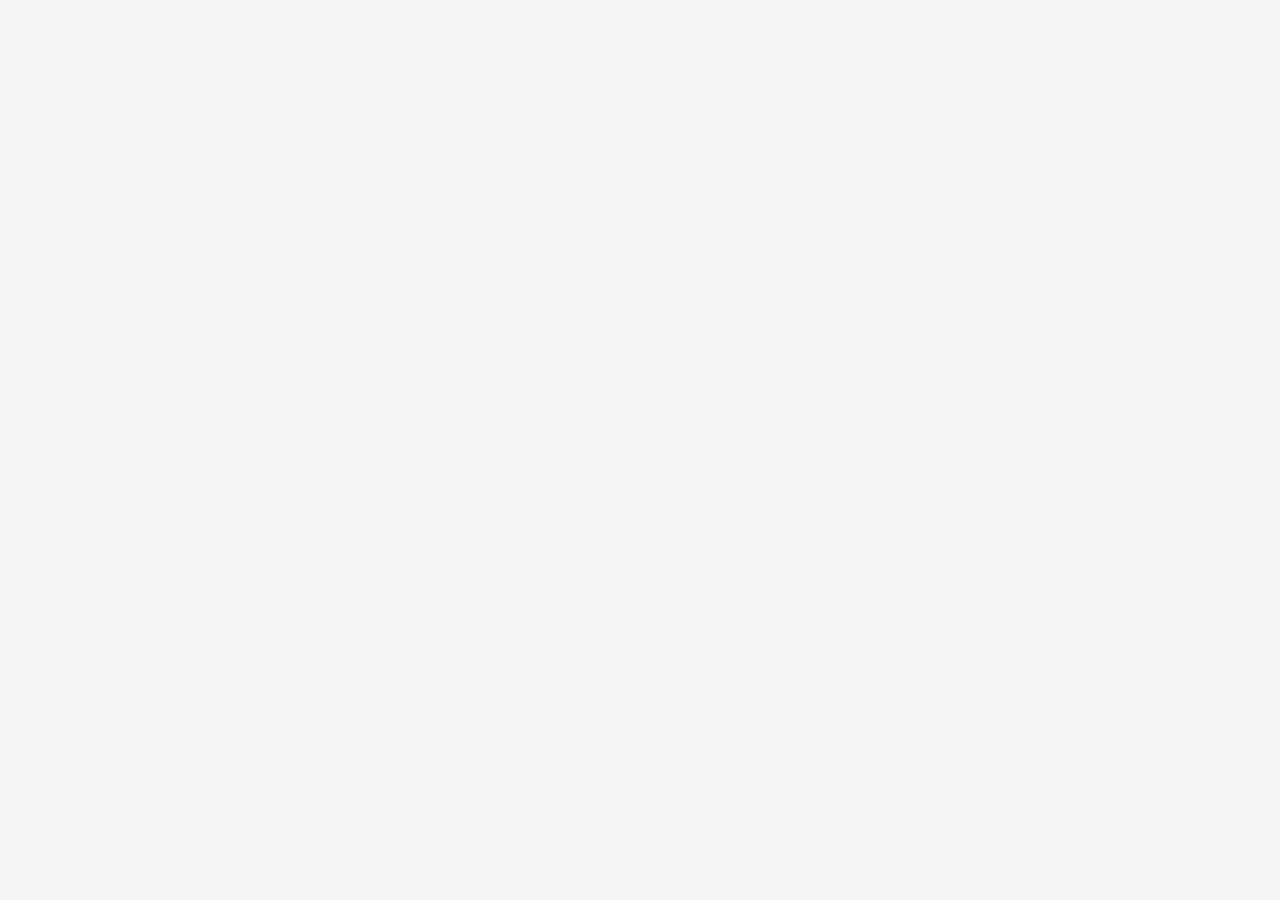
==== recipes.html @ c7d8be15 "still working" ====
<!DOCTYPE html>
<html lang="en" >     <!-- data-theme="dark" -->

<head>
    <meta charset="UTF-8">
    <meta name="viewport" content="width=device-width, initial-scale=1.0">

    <!-- primary meta tags -->
    <title>All Recipes - Cook.io</title>
    <meta name = "title" content="Yumhunt- Discover Delicious Recipes">
    <meta name="description" content="This is a recipe application made to help you at kitchen">

    <!-- favicon -->
    <link rel="shortcut icon" href="./favicon.svg" type="image/svg+xml">

    <!-- theme js -->
    <script src="./assets/js/theme.js"></script>

    <!-- google font -->
    <link rel="preconnect" href="https://fonts.googleapis.com">
    <link rel="preconnect" href="https://fonts.gstatic.com" crossorigin>
    <link href="https://fonts.googleapis.com/css2?family=DM+Sans:wght@400;500&family=DM+Serif+Display&display=swap"
        rel="stylesheet">

    <!-- material icon -->
    <link rel="stylesheet"
        href="https://fonts.googleapis.com/css2?family=Material+Symbols+Outlined:opsz,wght,FILL,GRAD@24,400,0..1,0" />

    <!-- custom css -->
    <link rel="stylesheet" href="./assets/css/style.css">

    <!-- custom js -->
    <script src="./assets/js/global.js" type="module"></script>
    <script src="./assets/js/recipes.js" type="module"></script>
</head>
<body>

    <!-- 
      - #HEADER 
    -->
    <header class="header" data-header>
        <a href="/" class="logo">
            <img src="./assets/images/logo-light.svg" width="156" height="32" alt="Cook.io" class="logo-light">
            <img src="./assets/images/logo-dark.svg" width="156" height="32" alt="Cook.io" class="logo-dark">
        </a>

        <nav class="navbar">
            <ul class="navbar-list">

                <li>
                    <a href="/" class="navbar-link title-small has-state">Home</a>
                    <a href="#" class="navbar-link title-small has-state active">Recipes</a>
                </li>

            </ul>

        </nav> 

        <button class="icon-btn theme-switch has-state" aria-pressed="false" aria-label="Toggle light and dark theme" data-theme-btn>
            <span class="material-symbols-outlined light-icon" aria-hidden="true">light_mode</span>
            <span class="material-symbols-outlined dark-icon" aria-hidden="true">dark_mode</span>
        </button>

        <a href="./saved-recipes.html" class="btn btn-primary has-icon">
            <span class="material-symbols-outlined" aria-hidden="true">book</span>
            <span class="span">Saved Recipes</span>
        </a>

    </header>


    <!-- 
      - # MOBILE NAV 
    -->

    <nav class="mobile-nav" aria-label="primary">
        <ul class="nav-list">

            <li class="nav-item">
                <a href="#" class="nav-link" aria-current="true">
                    <span class="item-icon">
                        <span class="material-symbols-outlined" aria-hidden="true">lunch_dining</span>
                    </span>

                    <span class="label-medium">Recipes</span>
                </a>
            </li>

            <li class="nav-item">
                <a href="/" class="nav-link">
                    <span class="item-icon">
                        <span class="material-symbols-outlined" aria-hidden="true">home</span>
                    </span>

                    <span class="label-medium">Home</span>
                </a>
            </li>
            
            <li class="nav-item">
                <a href="./saved-recipes.html" class="nav-link">
                    <span class="item-icon">
                        <span class="material-symbols-outlined" aria-hidden="true">book</span>
                    </span>

                    <span class="label-medium">Saved</span>
                </a>
            </li>

        </ul>    
    </nav>



    <main>
        <article class="article recipe-page">

            <!--
              -# FILTER BAR
            -->

            <div class="filter-bar" data-filter-bar>

                <div class="title-wrapper">

                    <span class="material-symbols-outlined" aria-hidden="true">filter_list</span>
                    <p class="title-medium">Filters</p>

                    <button class="close-btn has-state" aria-label = "Close filter bar" data-filter-toggler>
                        <span class="material-symbols-outlined" aria-hidden="true">close</span>
                    </button>

                </div>

                <div class="filter-content">

                    <div class="search-wrapper">
                        <div class="input-outlined">
                            <label for="search" class="body-large label">Search</label>

                            <input type="search" name="search" id="search" placeholder="Search recipes" class="input-field body-large">
                        </div>
                    </div>

                    <div class="accordion-container" data-accordation>

                        <button class="accordion-btn has-state" aria-controls="cook-time" aria-expanded="false" data-accordation-btn>

                            <span class="material-symbols-outlined" aria-hidden="true">timer</span>
                            <p class="label-large">Cooking Time</p>

                            <span class="material-symbols-outlined trailing-icon" aria-hidden="true">expand_more</span>

                        </button>

                        <label class="filter-chip label-large">
                            &lt; 5 minutes
                            <input type="radio" name="cook-time" value="5" aria-label="5 or less minutes" class="checkbox">
                        </label>

                        <label class="filter-chip label-large">
                            5 - 10 minutes
                            <input type="radio" name="cook-time" value="5-10" aria-label="5 to 10 minutes" class="checkbox">
                        </label>

                        <label class="filter-chip label-large">
                            10 - 20 minutes
                            <input type="radio" name="cook-time" value="10-20" aria-label="10 to 20 minutes" class="checkbox">
                        </label>

                        <label class="filter-chip label-large">
                            20 - 30 minutes
                            <input type="radio" name="cook-time" value="20-30" aria-label="20 to 30 minutes" class="checkbox">
                        </label>

                        <label class="filter-chip label-large">
                            30 - 40 minutes
                            <input type="radio" name="cook-time" value="40-50" aria-label="40 to 50 minutes" class="checkbox">
                        </label>

                        <label class="filter-chip label-large">
                            50 - 60 minutes
                            <input type="radio" name="cook-time" value="50-60" aria-label="50 to 60 minutes" class="checkbox">
                        </label>

                        <label class="filter-chip label-large">
                            &gt; 1 hours
                            <input type="radio" name="cook-time" value="60+" aria-label="1 or more hours" class="checkbox">
                        </label>

                    </div>

                    <div class="accordion-container" data-accordation>

                        <button class="accordion-btn has-state" aria-controls="ingr" aria-expanded="false" data-accordation-btn>

                            <span class="material-symbols-outlined" aria-hidden="true">nutrition</span>
                            <p class="label-large">Ingredients</p>

                            <span class="material-symbols-outlined trailing-icon" aria-hidden="true">expand_more</span>

                        </button>

                        <label class="filter-chip label-large">
                            &lt; 5 minutes
                            <input type="radio" name="cook-time" value="5" aria-label="5 or less minutes" class="checkbox">
                        </label>

                        <label class="filter-chip label-large">
                            5 - 10 minutes
                            <input type="radio" name="cook-time" value="5-10" aria-label="5 to 10 minutes" class="checkbox">
                        </label>

                        <label class="filter-chip label-large">
                            10 - 20 minutes
                            <input type="radio" name="cook-time" value="10-20" aria-label="10 to 20 minutes" class="checkbox">
                        </label>

                        <label class="filter-chip label-large">
                            20 - 30 minutes
                            <input type="radio" name="cook-time" value="20-30" aria-label="20 to 30 minutes" class="checkbox">
                        </label>

                        <label class="filter-chip label-large">
                            30 - 40 minutes
                            <input type="radio" name="cook-time" value="40-50" aria-label="40 to 50 minutes" class="checkbox">
                        </label>

                        <label class="filter-chip label-large">
                            50 - 60 minutes
                            <input type="radio" name="cook-time" value="50-60" aria-label="50 to 60 minutes" class="checkbox">
                        </label>

                        <label class="filter-chip label-large">
                            &gt; 1 hours
                            <input type="radio" name="cook-time" value="60+" aria-label="1 or more hours" class="checkbox">
                        </label>

                    </div>

                </div>

            </div>


        </article>
    </main>




    <!-- 
      - #FOOTER
     -->


    <footer class="footer">

        <p class="copyright body-medium">Created by DUCK, FLOWER, PENGUIN</p>

        <a href="/" class="logo">
            <img src="./assets/images/logo-light.svg" width="156" height="32" alt="Cook.io" class="logo-light">
            <img src="./assets/images/logo-dark.svg" width="156" height="32" alt="Cook.io" class="logo-dark">
        </a>

        <a href="https://www.edamam.com/" target="_blank" class="edamam">
            <img src="./assets/images/edamam.svg" width="200" height="40" loading="lazy" alt="edamam free recipe api">
        </a>

    </footer>

    <div class="snackbar-container">
        <div class="snackbar">
            <p class="body-medium">Added to Recipe Book</p>
        </div>
    </div>







</body>
</html>
---- assets/css/style.css ----
/*-----------------------------------*\
  #style.css
\*-----------------------------------*/





/*-----------------------------------*\
  #CUSTOM PROPERTY
\*-----------------------------------*/

:root {
  /**
    * COLORS
    */

  --white: hsl(0, 0%, 100%);
  --overlay-bg: hsla(0, 3%, 13%, 0.5);

  /* LIGHT THEME */
  --light-background: hsl(0, 0%, 96%);
  --light-on-background: hsl(0, 3%, 13%);
  --light-on-background-variant: hsl(20, 3%, 19%);
  --light-primary: hsl(11, 87%, 59%);
  --light-primary-hover: hsl(11, 60%, 50%);
  --light-primary-container: hsl(14, 57%, 95%);
  --light-error: hsl(1, 73%, 42%);
  --light-active-indicator: hsl(12, 58%, 88%);
  --light-image-background: hsl(0, 0%, 70%);
  --light-badge-btn: hsl(30, 58%, 88%);
  --light-on-badge-btn: hsl(24, 7%, 14%);
  --light-outline: hsl(10, 19%, 88%);
  --light-input-outline: hsl(7, 7%, 73%);
  --light-input-outline-hover: hsl(9, 3%, 52%);
  --light-alpha-10: hsla(0, 0%, 0%, 0.1);
  --light-alpha-20: hsla(0, 0%, 0%, 0.2);

  /* DARK THEME */
  --dark-background: hsl(0, 0%, 10%);
  --dark-on-background: hsl(11, 3%, 87%);
  --dark-on-background-variant: hsl(11, 3%, 81%);
  --dark-primary: hsl(11, 87%, 64%);
  --dark-primary-hover: hsl(11, 51%, 51%);
  --dark-primary-container: hsl(15, 3%, 15%);
  --dark-error: hsl(1, 69%, 59%);
  --dark-active-indicator: hsl(15, 25%, 22%);
  --dark-image-background: hsl(0, 0%, 30%);
  --dark-badge-btn: hsl(30, 28%, 13%);
  --dark-on-badge-btn: hsl(30, 8%, 86%);
  --dark-outline: hsl(11, 3%, 20%);
  --dark-input-outline: hsl(11, 3%, 29%);
  --dark-input-outline-hover: hsl(0, 4%, 58%);
  --dark-alpha-10: hsla(0, 0%, 100%, 0.1);
  --dark-alpha-20: hsla(0, 0%, 100%, 0.2);

  /**
   * TYPOGRAPHY
   */

  /* font family */
  --font-primary: 'DM Serif Display', serif;
  --font-secondary: 'DM Sans', sans-serif; 

  /* font size */
  --fs-base: 62.5%;
  --fs-display-large: 2.8rem;
  --fs-display-medium: 3.2rem;
  --fs-display-small: 2.6rem;
  --fs-headline-small: 2.4rem;
  --fs-title-medium: 1.6rem;
  --fs-title-small: 1.4rem;
  --fs-body-large: 1.6rem;
  --fs-body-medium: 1.4rem;
  --fs-label-large: 1.4rem;
  --fs-label-medium: 1.2rem;
  --fs-label-small: 1.1rem;

  /* font weight */
  --weight-regular: 400;
  --weight-medium: 500;

  /*
   * BORDER RADIUS
   */
  --radius-4: 4px;
  --radius-8: 8px;
  --radius-circle: 50%;
  --radius-pill: 500px;

  /*
   * BOX SHADOW
   */
  --shadow-1: 0 -1px 8px hsla(0, 0%, 0%, 0.2);
  --shadow-2: 0 2px 4px 1px hsla(0, 0%, 0%, 0.3);

  /*
   * OTHERS
   */
  --header-height: 64px;
  --mobile-nav-height: 80px;
  --section-gap: 32px;

}

@media(prefers-reduced-motion: no-preference) {
  :root {

    /**
     * TRANSITIONS
     */
    
    --transition-timing-function: cubic-bezier(0.2, 0, 0, 1);
    --transition-short: 200ms var(--transition-timing-function);
    --transition-medium: 500ms var(--transition-timing-function); 

  }
}

[data-theme="light"] {
  color-scheme: light;

  --background: var(--light-background);
  --on-background: var(--light-on-background);
  --on-background-variant: var(--light-on-background-variant);
  --primary: var(--light-primary);
  --primary-hover: var(--light-primary-hover) ;
  --primary-container: var(--light-primary-container);
  --error: var(--light-error);
  --active-indicator: var(--light-active-indicator);
  --image-background: var(--light-image-background);
  --badge-btn: var(--light-badge-btn);
  --on-badge-btn: var(--light-on-badge-btn);
  --outline: var(--light-outline);
  --input-outline: var(--light-input-outline);
  --input-outline-hover: var(--light-input-outline-hover);
  --alpha-10: var(--light-alpha-10);
  --alpha-20: var(--light-alpha-20);
  
}


[data-theme="dark"] {
  color-scheme: dark;

  --background: var(--dark-background);
  --on-background: var(--dark-on-background);
  --on-background-variant: var(--dark-on-background-variant);
  --primary: var(--dark-primary);
  --primary-hover: var(--dark-primary-hover) ;
  --primary-container: var(--dark-primary-container);
  --error: var(--dark-error);
  --active-indicator: var(--dark-active-indicator);
  --image-background: var(--dark-image-background);
  --badge-btn: var(--dark-badge-btn);
  --on-badge-btn: var(--dark-on-badge-btn);
  --outline: var(--dark-outline);
  --input-outline: var(--dark-input-outline);
  --input-outline-hover: var(--dark-input-outline-hover);
  --alpha-10: var(--dark-alpha-10);
  --alpha-20: var(--dark-alpha-20);
  
}





/*-----------------------------------*\
  #RESET
\*-----------------------------------*/

*,
*::before,
*::after {
  margin: 0;
  padding: 0;
  box-sizing: border-box;
}

li { list-style: none;}

a,
img,
span,
input,
button {display: block;}

a {
  color: inherit;
  text-decoration: none;
}

img {height: auto;}

input,
button {
  background: none;
  border: none;
  font: inherit;
}

input {width: 100%;}

button {
  color: inherit;
  cursor: pointer;
}

html {
  font-family: var(--font-secondary);
  font-size: var(--fs-base);
  scroll-behavior: smooth;
  -webkit-tap-highlight-color: transparent;
}

body {
  background-color: var(--background);
  color: var(--on-background);
  font-size: var(--fs-body-medium);
  font-weight: var(--weight-regular);
  line-height: 20px;
  letter-spacing: 0.25px;
  min-height: 100vh;
  display: flex;
  flex-direction: column;
  padding-block: calc(var(--header-height) + 16px) var(--mobile-nav-height);
  opacity: 0;
  animation: fade 300ms var(--transition-timing-function) forwards;
}

@keyframes fade {
  0% {opacity: 0;}
  100% {opacity: 1;}
}

main {flex-grow: 1;}

:focus-visible { outline-color: var(--primary);}



/*-----------------------------------*\
  #TYPOGRAPHY
\*-----------------------------------*/

.display-large {
  font-family: var(--font-primary);
  font-size: var(--fs-display-large);
  font-weight: var(--weight-regular);
  line-height: 32px;
  letter-spacing: -0.25px;
}

.display-medium {
  font-size: var(--fs-display-medium);
  line-height: 36px;
}

.display-small {
  font-family: var(--font-primary);
  font-size: var(--fs-display-small);
  font-weight: var(--weight-regular);
  line-height: 32px;
}

.headline-small {
  font-size: var(--fs-headline-small);
  font-weight: var(--weight-regular);
  line-height: 32px;
}

.title-medium {
  font-size: var(--fs-title-medium);
  font-weight: var(--weight-medium);
  line-height: 24px;
  letter-spacing: 0.15px;
}

.title-small {
  font-size: var(--fs-title-small);
  font-weight: var(--weight-medium);
  line-height: 20px;
  letter-spacing: 0.1px;
}

.body-large {
  font-size: var(--fs-body-large);
  line-height: 24px;
  letter-spacing: 0.5px;
}

.body-medium {
  font-size: var(--fs-body-medium);
  line-height: 20px;
  letter-spacing: 0.25px;
}

.label-large {
  font-size: var(--fs-label-large);
  font-weight: var(--weight-medium);
  line-height: 20px;
  letter-spacing: 01px;
}

.label-medium {
  font-size: var(--fs-label-medium);
  font-weight: var(--weight-medium);
  line-height: 16px;
  letter-spacing: 0.5px;
}

.label-small {
  font-size: var(--fs-label-small);
  font-weight: var(--weight-medium);
  line-height: 16px;
  letter-spacing: 0.5px;
}

/*-----------------------------------*\
  #REUSED STYLE
\*-----------------------------------*/

.has-state {
  position: relative;
  overflow: hidden;
}

.has-state::after {
  content: "";
  position: absolute;
  inset: 0;
  transition: var(--transition-short);
}

.has-state::where(:hover, :focus-visible):not(:active)::after {
  background-color: var(--alpha-10);
}

.material-symbols-outlined {
  display: block;
  width: 1rem;
  height: 1rem;
  overflow: hidden;
  font-variation-settings: 
  'FILL' 0,
  'wght' 400
  'GRAD' 0
  'opsz' 24;
}

.section { margin-block-end: var(--section-gap);}

.container {
  max-width: 1130px;
  width: 100%;
  margin-inline: auto;
  padding-inline: 16px;
}

.grid-list {
  display: grid;
  grid-template-columns: repeat(auto-fill, minmax(172px, 1fr));
  gap: 12px 8px;
}

.img-holder {
  background-color: var(--image-background);
  background-image: url("../images/image-placeholder.svg");
  background-repeat: no-repeat;
  background-size: 30%;
  background-position: center;
  overflow: hidden;
}

.img-cover {
  width: 100%;
  height: 100%;
  object-fit: cover;
}

.section-title { margin-block-end: 12px; }


.snackbar-container {
  position: fixed;
  bottom: calc(var(--mobile-nav-height) + 16px);
  left: 16px;
  right: 16px;
  display: grid;
  gap: 8px;
  z-index: 4;
}




/*-----------------------------------*\
  #COMPONENTS
\*-----------------------------------*/

/**
 * Secondary tab
 */

.tab-list {
  display: flex;
  color: var(--on-background-variant);
  box-shadow: inset 0 -1px 0 var(--outline);
  overflow-x: auto;
  scrollbar-width: none;
}

.tab-list::-webkit-scrollbar {display: none;}

.tab-btn {
  height: 48px;
  padding-inline: 24px;
  border-block-end: 2px solid transparent;
  transition: var(--transition-short);
  flex: 1 0 80px;
}

.tab-btn:where(:hover, :focus-visible):not(:active) {
  background-color: var(--alpha-10);
}

.tab-btn[aria-selected="true"] {
  color: var(--on-background);
  border-color: var(--primary);
}


/**
 * Skeleton
 */

.skeleton {
  background-color: var(--on-background);
  animation: skeleton-loading 500ms linear infinite alternate;
}

@keyframes skeleton-loading {
  0% { opacity: 0.2;}
  100% {opacity: 0.4;}
}

.skeleton-card .card-banner {
  aspect-ratio: 1 / 1;
  width: 100%;
  border-radius: var(--radius-4);
}

.skeleton-card .card-title {
  margin-block: 8px;
  height: 16px;
  width: 50%;
}

.skeleton-card .card-text {
  height: 12px;
  width: 80%;
}


/**
 * Card
 */

 .card {
  position: relative;
  display: flex;
  flex-direction: column;
  height: 100%;
 }

 .card:not(:has(.skeleton)) {
  animation: fade-in 500ms var(--transition-timing-function) forwards;
  transform: translateY(30px);
  opacity: 0;
 }

 @keyframes fade-in {
  0% {
    transform: translateY(30px);
    opacity: 0;
  }
  100% {
    transform: translateY(0);
    opacity: 1;
  }
 }

 .card-media {
  aspect-ratio: 1 / 1;
  border-radius: var(--radius-4);
 }

 .card-body {
  flex-grow: 1;
  padding: 8px;
  display: flex;
  flex-direction: column;
  justify-content: space-between;
  gap: 8px;
 }

.card-link {
  display: -webkit-box;
  -webkit-box-orient: vertical;
  -webkit-line-clamp: 2;
  overflow-y: hidden;
  transition: var(--transition-short);
}

.card-link:where(:hover, :focus-visible) { color: var(--primary);}

.card-link::before {
  content: "";
  position: absolute;
  inset: 0;
}

.card :where(.meta-wrapper, .meta-item) {
  display: flex;
  align-items: center;
}

.card .meta-wrapper { justify-content: space-between;}

.card .meta-item { gap : 8px; }

.card .meta-item .material-symbols-outlined { font-size: 1.8rem ;}

.saved .bookmark-add,
.removed .bookmark {display: none; }

.saved .bookmark {font-variation-settings: "FILL" 1; }


/**
 * Icon Button
 */

.icon-btn {
  width: 40px;
  height: 40px;
  display: grid;
  place-items: center;
  background-color: var(--primary-container);
  border-radius: var(--radius-circle);
}


/**
 * Button
 */

.btn {
  height: 40px;
  max-width: max-content;
  padding-inline: 24px;
  display: flex;
  justify-content: center;
  align-items: center;
  gap: 8px;
  border-radius: var(--transition-short);
}

.btn .material-symbols-outlined { font-size: 1.8rem;}

.btn.has-icon { padding-inline-start: 16px;}

/* primary button */

.btn-primary {
  background-color: var(--primary);
  color: var(--white);
}

.btn-primary:where(:hover, :focus-visible):not(:active) {
  background-color: var(--primary-hover);
}

/* secondary button */

.btn-secondary { background-color: var(--primary-container);}

/* badge button */

.badge-btn {
  height: 40px;
  border-radius: var(--radius-pill);
  background-color: var(--badge-btn);
  color: var(--on-badge-btn);
  max-width: max-content;
  padding-inline: 16px;
  display: grid;
  place-items: center;
}


/* filter button */


/**
 * Input
 */


/**
 * Filter chip
 */


/**
 * Badge
 */


/**
 * Snackbar
 */

.snackbar {
  height: 48px;
  width: 100%;
  background-color: var(--on-background-variant);
  color: var(--background);
  padding-inline: 16px;
  display: flex;
  justify-content: space-between;
  align-items: center;
  border-radius: var(--radius-4);
  box-shadow: var(--shadow-1);
  animation: snackbar 3s var(--transition-timing-function) forwards;
}

@keyframes snackbar {
  0% {
    height: 0;
    width: 0;
  }
  10%,
  95% {
    height: 48px;
    opacity: 1;
  }
  100% { opacity: 0;}
}





/*-----------------------------------*\
  #HEADER
\*-----------------------------------*/

.navbar,
.header .btn-primary { display: none; }

.header {
  background-color: var(--background);
  position: fixed;
  top: 0;
  left: 0;
  width: 100%;
  height: var(--header-height);
  display: flex;
  /* justify-content: center; */
  align-items: center;
  gap: 20px;
  padding-inline: 16px;
  border-block-end: 1px solid var(--outline);
  z-index: 4;
}

.theme-switch { margin-inline-start: auto;}

[data-theme="light"] :where(.logo-dark, .theme-switch .light-icon), 
[data-theme="dark"] :where(.logo-light, .theme-switch .dark-icon) {
  display: none;
} 


/*-----------------------------------*\
  #MOBILE NAV
\*-----------------------------------*/

.mobile-nav { 
  position: fixed;
  bottom: 0;
  left: 0;
  width: 100%;
  height: var(--mobile-nav-height);
  background-color: var(--primary-container);
  color: var(--on-background-variant);
  padding-block: 12px 16px;
  z-index: 4;
  box-shadow: var(--shadow-1); 
}

.mobile-nav .nav-list {
  display: grid;
  grid-template-columns: repeat(3, 1fr);
  text-align: center;
}

.mobile-nav .nav-link[aria-current="true"] { color: var(--on-background);}

.mobile-nav .item-icon {
  width: 64px;
  height: 32px;
  display: grid;
  place-items: center;
  border-radius: var(--radius-pill);
  margin-inline: auto;
  margin-block-end: 4px;
  transition: var(--transition-short);
}

.mobile-nav .nav-link:where(:hover, :focus-visible) .item-icon {
  background-color: var(--alpha-10);
}

.mobile-nav .nav-link[aria-current="true"] { color: var(--on-background);}

.mobile-nav .nav-link[aria-current="true"] .item-icon {
  background-color: var(--active-indicator);
}

.mobile-nav .nav-link[aria-current="true"] .material-symbols-outlined {
  font-variation-settings: 'FILL' 1;
}




/*-----------------------------------*\
  #HERO
\*-----------------------------------*/

.hero { padding-inline: 16px; }

.banner-card {
  background-color: var(--image-background);
  color: var(--white);
  background-image: url("../images/hero-banner-small.jpg");
  background-repeat: no-repeat;
  background-position: center;
  background-size: cover;
  height: 480px;
  display: grid;
  grid-template-columns: 1fr;
  place-content: center;
  padding-inline: 20px;
  border-radius: var(--radius-8);
  text-align: center;
}

.hero .search-wrapper {
  position: relative;
  color: var(--on-background);
  border-radius: var(--radius-4);
  max-width: 480px;
  width: 100%;
  margin-inline: auto;
  margin-block: 16px 12px;
  overflow: hidden;
}

.hero .search-wrapper .leading-icon {
  position: absolute;
  top: 50%;
  left: 16px;
  transform: translateY(-50%);
}

.search-field {
  height: 56px;
  background-color: var(--primary-container);
  padding-inline: 56px;
  outline: none;
}

.search-submit {
  position: absolute;
  top: 4px;
  right: 4px;
  bottom: 4px;
  width: 48px;
  display: grid;
  place-items: center;
  background-color: var(--primary);
  color: var(--white);
  border-radius: var(--radius-4);
  transition: var(--transition-short);
}

.search-submit:where(:hover, :focus-visible) :not(:active) {
  background-color: var(--primary-hover);
}


.search-wrapper {
  display: flex;
  justify-content: center;
  align-items: center;
}


/*-----------------------------------*\
  #TAB
\*-----------------------------------*/

.tab .tab-list {
  background-color: var(--background);
  position: sticky;
  top: var(--header-height);
  margin-inline: -16px;
  padding-inline: 16px;
  margin-block: 16px 12px;
  z-index: 1;
}

.tab-panel[hidden] {display: none;}

.tab .btn-secondary {
  max-width: 100%;
  margin-block-start: 12px;
}





/*-----------------------------------*\
  #RECIPE SLIDER
\*-----------------------------------*/

.slider {
  --gap: 8px;
  position: relative;
  overflow-x: auto;
  scroll-snap-type: inline mandatory;
  padding-block-end: 5px;
}

.slider::-webkit-scrollbar { height: 4px; }

.slider::-webkit-scrollbar-thumb { background-color: transparent; }

.slider:where(:hover, :focus-within)::-webkit-scrollbar-thumb {
  background-color: var(--alpha-10);
}

.slider-wrapper {
  display: flex;
  align-items: stretch;
  gap: var(--gap);
  transition: var(--transition-medium);
}

.slider-item {
  min-width: calc(50% - 4px);
  scroll-snap-align: start;
}

.load-more-card {
  height: 100%;
  background-color: var(--primary-container);
  border-radius: var(--radius-4);
  border: 1px solid var(--outline);
  display: flex;
  justify-content: center;
  align-items: center;
  gap: 8px;
}



/*-----------------------------------*\
  #TAG
\*-----------------------------------*/

.tag  { text-align: center; }

.tag .section-text {
  max-width: 50ch;
  margin-inline: auto;
}

.tag-list {
  display: flex;
  flex-wrap: wrap;
  justify-content: center;
  align-items: center;
  gap: 8px;
  margin-block-start: 24px;
}






/*-----------------------------------*\
  #FOOTER
\*-----------------------------------*/

.footer .logo { display: none; }

.footer {
  padding: 16px;
  display: flex;
  flex-wrap: wrap;
  justify-content: center;
  align-items: center;
  column-gap: 12px;
  border-block-start: 1px solid var(--outline);
}

.copyright { opacity: 0.8; }

.footer .edamam img {width: 180px; }





/*-----------------------------------*\
  #FILTER BAR
\*-----------------------------------*/





/*-----------------------------------*\
  #RECIPE PAGE
\*-----------------------------------*/





/*-----------------------------------*\
  #DETAIL PAGE
\*-----------------------------------*/

/* Skeleton */





/*-----------------------------------*\
  #SAVED RECIPE PAGE
\*-----------------------------------*/





/*-----------------------------------*\
  #MEDIA QUERIES
\*-----------------------------------*/
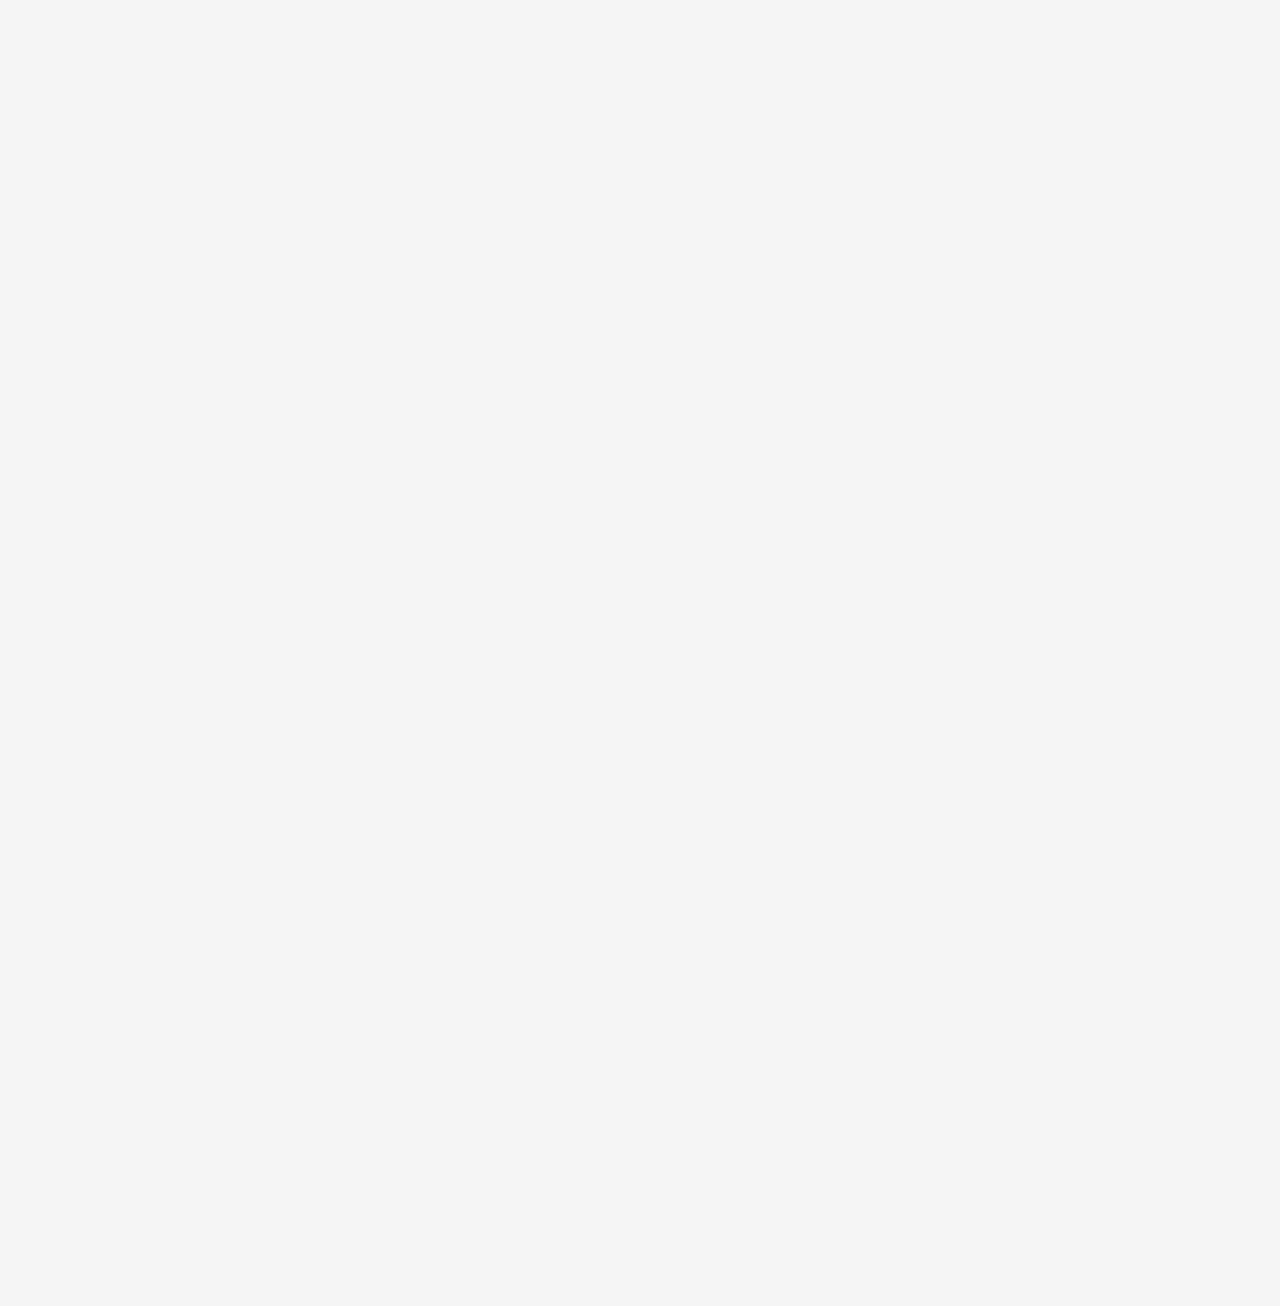
==== commit ae84a3e7: "till diet" ====
--- a/recipes.html
+++ b/recipes.html
@@ -152,40 +152,48 @@
 
                         </button>
 
-                        <label class="filter-chip label-large">
-                            &lt; 5 minutes
-                            <input type="radio" name="cook-time" value="5" aria-label="5 or less minutes" class="checkbox">
-                        </label>
-
-                        <label class="filter-chip label-large">
-                            5 - 10 minutes
-                            <input type="radio" name="cook-time" value="5-10" aria-label="5 to 10 minutes" class="checkbox">
-                        </label>
-
-                        <label class="filter-chip label-large">
-                            10 - 20 minutes
-                            <input type="radio" name="cook-time" value="10-20" aria-label="10 to 20 minutes" class="checkbox">
-                        </label>
-
-                        <label class="filter-chip label-large">
-                            20 - 30 minutes
-                            <input type="radio" name="cook-time" value="20-30" aria-label="20 to 30 minutes" class="checkbox">
-                        </label>
-
-                        <label class="filter-chip label-large">
-                            30 - 40 minutes
-                            <input type="radio" name="cook-time" value="40-50" aria-label="40 to 50 minutes" class="checkbox">
-                        </label>
-
-                        <label class="filter-chip label-large">
-                            50 - 60 minutes
-                            <input type="radio" name="cook-time" value="50-60" aria-label="50 to 60 minutes" class="checkbox">
-                        </label>
-
-                        <label class="filter-chip label-large">
-                            &gt; 1 hours
-                            <input type="radio" name="cook-time" value="60+" aria-label="1 or more hours" class="checkbox">
-                        </label>
+                        <div class="accordion-content" id="cook-time">
+
+                            <div class="accordion-overflow" data-filter="time">
+
+                                <label class="filter-chip label-large">
+                                    &lt; 5 minutes
+                                    <input type="radio" name="cook-time" value="5" aria-label="5 or less minutes" class="checkbox">
+                                </label>
+
+                                <label class="filter-chip label-large">
+                                    5 - 10 minutes
+                                    <input type="radio" name="cook-time" value="5-10" aria-label="5 to 10 minutes" class="checkbox">
+                                </label>
+
+                                <label class="filter-chip label-large">
+                                    10 - 20 minutes
+                                    <input type="radio" name="cook-time" value="10-20" aria-label="10 to 20 minutes" class="checkbox">
+                                </label>
+
+                                <label class="filter-chip label-large">
+                                    20 - 30 minutes
+                                    <input type="radio" name="cook-time" value="20-30" aria-label="20 to 30 minutes" class="checkbox">
+                                </label>
+
+                                <label class="filter-chip label-large">
+                                    30 - 40 minutes
+                                    <input type="radio" name="cook-time" value="40-50" aria-label="40 to 50 minutes" class="checkbox">
+                                </label>
+
+                                <label class="filter-chip label-large">
+                                    50 - 60 minutes
+                                    <input type="radio" name="cook-time" value="50-60" aria-label="50 to 60 minutes" class="checkbox">
+                                </label>
+
+                                <label class="filter-chip label-large">
+                                    &gt; 1 hours
+                                    <input type="radio" name="cook-time" value="60+" aria-label="1 or more hours" class="checkbox">
+                                </label>
+
+                            </div>
+                        
+                        </div>
 
                     </div>
 
@@ -200,40 +208,151 @@
 
                         </button>
 
-                        <label class="filter-chip label-large">
-                            &lt; 5 minutes
-                            <input type="radio" name="cook-time" value="5" aria-label="5 or less minutes" class="checkbox">
-                        </label>
-
-                        <label class="filter-chip label-large">
-                            5 - 10 minutes
-                            <input type="radio" name="cook-time" value="5-10" aria-label="5 to 10 minutes" class="checkbox">
-                        </label>
-
-                        <label class="filter-chip label-large">
-                            10 - 20 minutes
-                            <input type="radio" name="cook-time" value="10-20" aria-label="10 to 20 minutes" class="checkbox">
-                        </label>
-
-                        <label class="filter-chip label-large">
-                            20 - 30 minutes
-                            <input type="radio" name="cook-time" value="20-30" aria-label="20 to 30 minutes" class="checkbox">
-                        </label>
-
-                        <label class="filter-chip label-large">
-                            30 - 40 minutes
-                            <input type="radio" name="cook-time" value="40-50" aria-label="40 to 50 minutes" class="checkbox">
-                        </label>
-
-                        <label class="filter-chip label-large">
-                            50 - 60 minutes
-                            <input type="radio" name="cook-time" value="50-60" aria-label="50 to 60 minutes" class="checkbox">
-                        </label>
-
-                        <label class="filter-chip label-large">
-                            &gt; 1 hours
-                            <input type="radio" name="cook-time" value="60+" aria-label="1 or more hours" class="checkbox">
-                        </label>
+                        <div class="accordion-content" id="ingr">
+
+                            <div class="accordion-overflow" data-filter="ingr">
+
+                                <label class="filter-chip label-large">
+                                    &lt; 5 minutes
+                                    <input type="radio" name="ingr" value="5" aria-label="5 or less minutes" class="checkbox">
+                                </label>
+
+                                <label class="filter-chip label-large">
+                                    5 - 10 minutes
+                                    <input type="radio" name="ingr" value="5-10" aria-label="5 to 10 minutes" class="checkbox">
+                                </label>
+
+                                <label class="filter-chip label-large">
+                                    10 - 20 minutes
+                                    <input type="radio" name="ingr" value="10-20" aria-label="10 to 20 minutes" class="checkbox">
+                                </label>
+
+                                <label class="filter-chip label-large">
+                                    20 - 30 minutes
+                                    <input type="radio" name="ingr" value="20-30" aria-label="20 to 30 minutes" class="checkbox">
+                                </label>
+
+                                <label class="filter-chip label-large">
+                                    &gt; 30 ingredients
+                                    <input type="radio" name="ingr" value="30+" aria-label="30 or more ingredients" class="checkbox">
+                                </label>
+
+                            </div>
+                        
+                        </div>
+
+                    </div>
+
+                    <div class="accordion-container" data-accordation>
+
+                        <button class="accordion-btn has-state" aria-controls="calories" aria-expanded="false" data-accordation-btn>
+
+                            <span class="material-symbols-outlined" aria-hidden="true">ulna_radius_alt</span>
+                            <p class="label-large">Calories</p>
+
+                            <span class="material-symbols-outlined trailing-icon" aria-hidden="true">expand_more</span>
+
+                        </button>
+
+                        <div class="accordion-content" id="calories">
+
+                            <div class="accordion-overflow" data-filter="calories">
+
+                                <label class="filter-chip label-large">
+                                    &lt; 50 calories
+                                    <input type="radio" name="calories" value="50" aria-label="50 or less calories" class="checkbox">
+                                </label>
+
+                                <label class="filter-chip label-large">
+                                    50 - 100 calories
+                                    <input type="radio" name="calories" value="50-100" aria-label="50 to 100 calories" class="checkbox">
+                                </label>
+
+                                <label class="filter-chip label-large">
+                                    100 - 200 calories
+                                    <input type="radio" name="calories" value="100-200" aria-label="100 to 200 calories" class="checkbox">
+                                </label>
+
+                                <label class="filter-chip label-large">
+                                    200 - 300 calories
+                                    <input type="radio" name="calories" value="200-300" aria-label="200 to 300 calories" class="checkbox">
+                                </label>
+
+                                <label class="filter-chip label-large">
+                                    300 - 400 calories
+                                    <input type="radio" name="calories" value="300-400" aria-label="300 to 400 calories" class="checkbox">
+                                </label>
+
+                                <label class="filter-chip label-large">
+                                    400 - 500 calories
+                                    <input type="radio" name="calories" value="400-500" aria-label="400 to 500 calories" class="checkbox">
+                                </label>
+
+                                <label class="filter-chip label-large">
+                                    &gt; 500 calories
+                                    <input type="radio" name="calories" value="500+" aria-label="500 or more calories" class="checkbox">
+                                </label>
+
+                            </div>
+                        
+                        </div>
+
+                    </div>
+                    
+                    <div class="accordion-container" data-accordation>
+
+                        <button class="accordion-btn has-state" aria-controls="calories" aria-expanded="false" data-accordation-btn>
+
+                            <span class="material-symbols-outlined" aria-hidden="true">spa</span>
+                            <p class="label-large">Diet</p>
+
+                            <span class="material-symbols-outlined trailing-icon" aria-hidden="true">expand_more</span>
+
+                        </button>
+
+                        <div class="accordion-content" id="diet">
+
+                            <div class="accordion-overflow" data-filter="diet">
+
+                                <label class="filter-chip label-large">
+                                    Balanced
+
+                                    <input type="checkbox" name="Balanced" aria-label="Balanced" value="balanced" class="checkbox">
+                                </label>
+
+                                <label class="filter-chip label-large">
+                                    High Fiber
+
+                                    <input type="checkbox" name="High Fiber" aria-label="High Fiber" value="high-fiber" class="checkbox">
+                                </label>
+
+                                <label class="filter-chip label-large">
+                                    High Protein
+
+                                    <input type="checkbox" name="High Protein" aria-label="High Protein" value="high-protein" class="checkbox">
+                                </label>
+
+                                <label class="filter-chip label-large">
+                                    Low Carb
+
+                                    <input type="checkbox" name="Low Carb" aria-label="Low Carb" value="low-carb" class="checkbox">
+                                </label>
+
+                                <label class="filter-chip label-large">
+                                    Low Fat
+
+                                    <input type="checkbox" name="Low Fat" aria-label="Low Fat" value="low-fat" class="checkbox">
+                                </label>
+
+                                <label class="filter-chip label-large">
+                                    Low Sodium
+
+                                    <input type="checkbox" name="Low Sodium" aria-label="Low Sodium" value="low-sodium" class="checkbox">
+                                </label>
+                                
+                            </div>
+                        
+                        </div>
 
                     </div>
 
